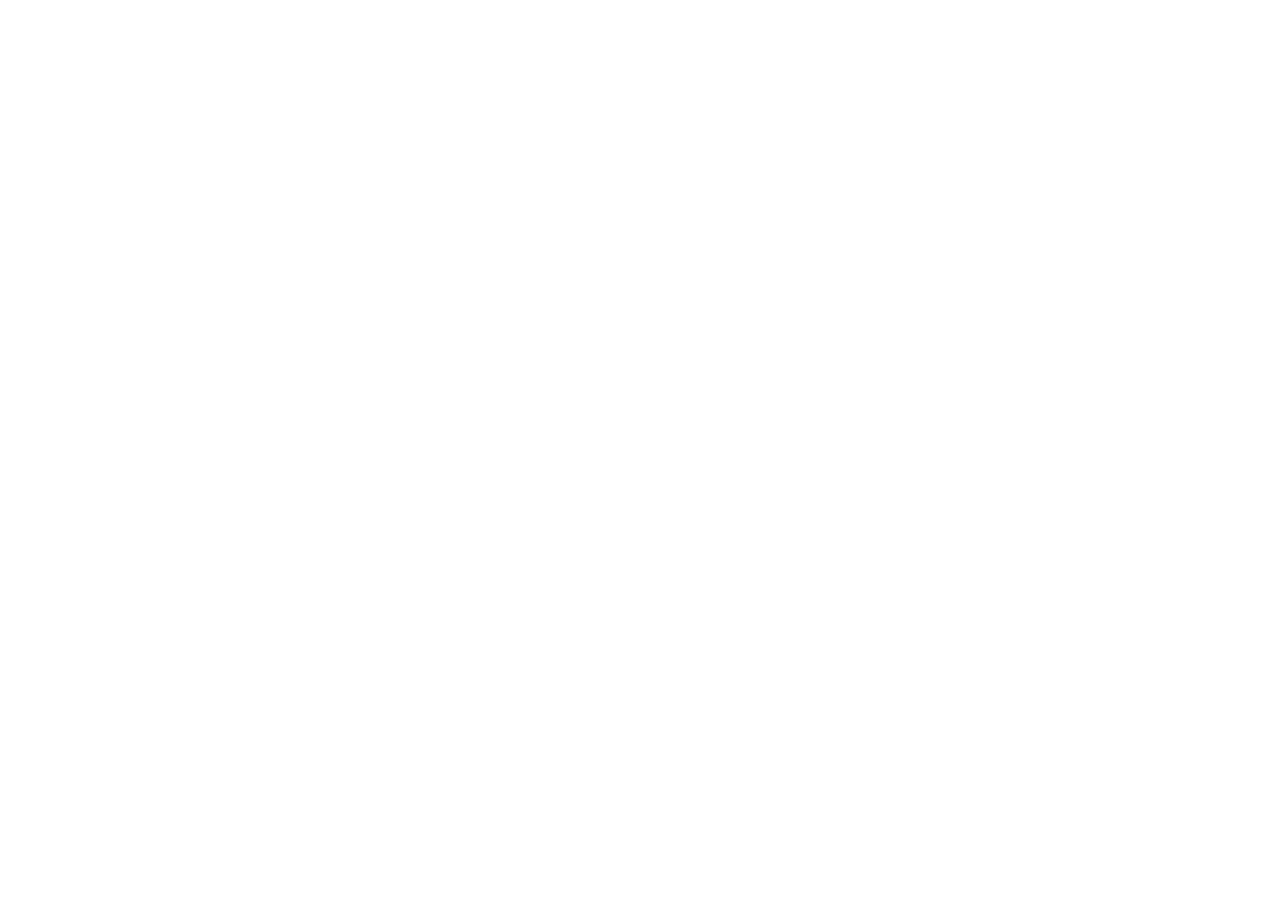
==== index.html @ 71515db1 "역할분배 및 index file 초기 세팅" ====
<!DOCTYPE html>
<html lang="ko">
    <head>
       
        <link rel="stylesheet" href="https://cdnjs.cloudflare.com/ajax/libs/font-awesome/6.7.1/css/all.min.css"
         integrity="sha512-5Hs3dF2AEPkpNAR7UiOHba+lRSJNeM2ECkwxUIxC1Q/FLycGTbNapWXB4tP889k5T5Ju8fs4b1P5z/iB4nMfSQ=="
          crossorigin="anonymous" referrerpolicy="no-referrer" />
        <link rel="stylesheet" href="style.css">
    </head>
    <body>
        
        <!-- 헤더_김혜진-->
         <header>
          
         </header>

         <!-- 배너_조연식  -->
        <section>

        </section>
         <!-- 멤버십_조연식 -->
        <section>
            
        </section>
         

          <!-- 선택 가이드_조연식-->
          <section>
            
          </section>
             
           <!-- FAQ_황하성-->
           <section>
            
           </section>
             

            <!-- 푸터_황하성-->
             <footer>
             
             
             </footer>
    </body>
</html>
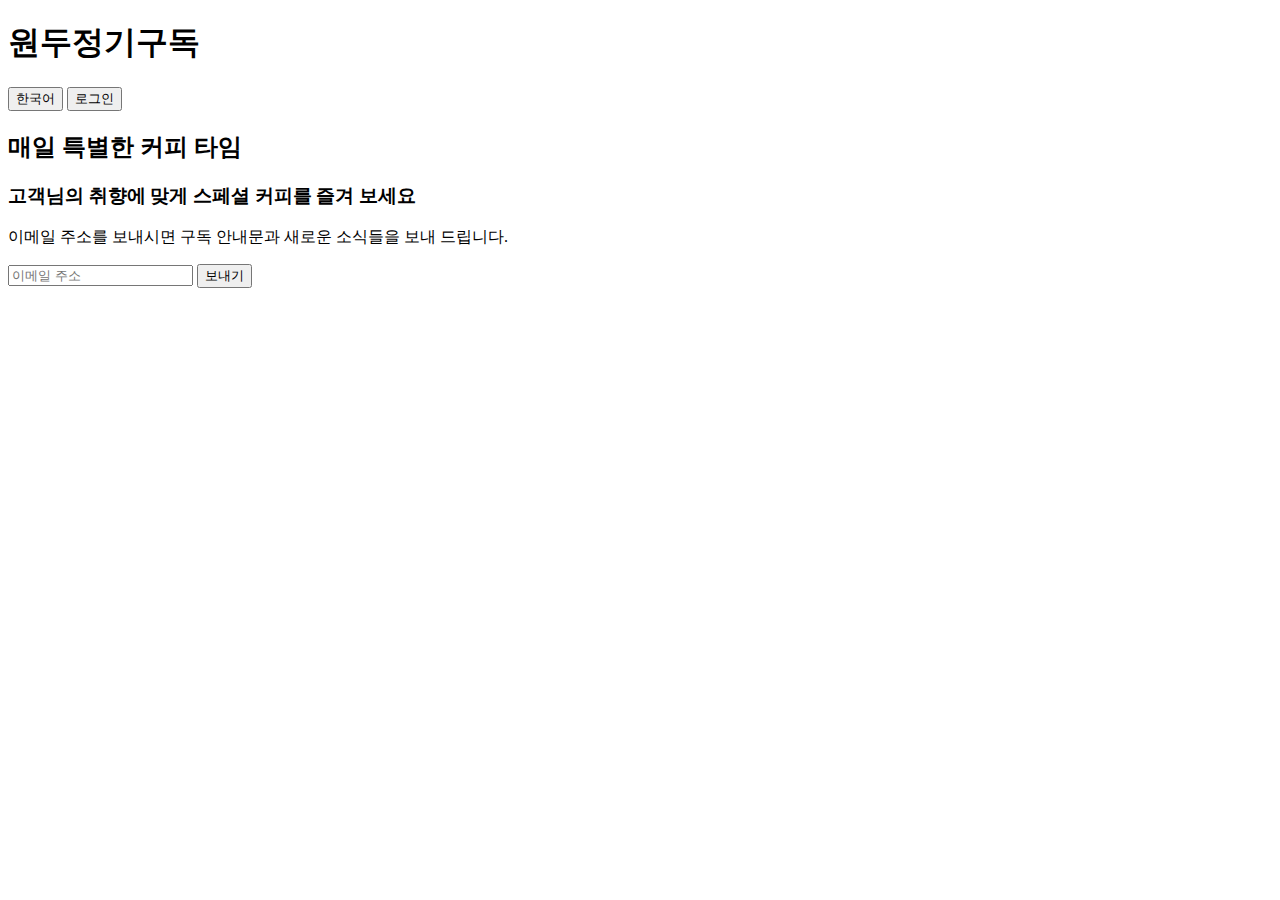
==== commit 456eaf33: "main" ====
--- a/index.html
+++ b/index.html
@@ -9,10 +9,27 @@
     </head>
     <body>
         
-        <!-- 헤더_김혜진-->
+         <!-- 헤더 -->
          <header>
+            <nav>
+                <h1 class="logo">원두정기구독</h1>
+                <div>
+                    <button class="lang"><i class="fa-solid fa-globe"></i>한국어<i class="fa-solidfa-caret-down"></i></button>
+                    <button>로그인</button>
+                </div>
+            </nav>
+            <div class="header-content">
+                <h2>매일 특별한 커피 타임</h2>
+                <h3>고객님의 취향에 맞게 스페셜 커피를 즐겨 보세요</h3>
+                <p>이메일 주소를 보내시면 구독 안내문과 새로운 소식들을 보내 드립니다.</p>
+                <form class="add-email"> 
+                    <input type="email" placeholder="이메일 주소" required>
+                    <button type="submit">보내기</button>
+                </form>
+            </div>
+         </header>
           
-         </header>
+        
 
          <!-- 배너_조연식  -->
         <section>
